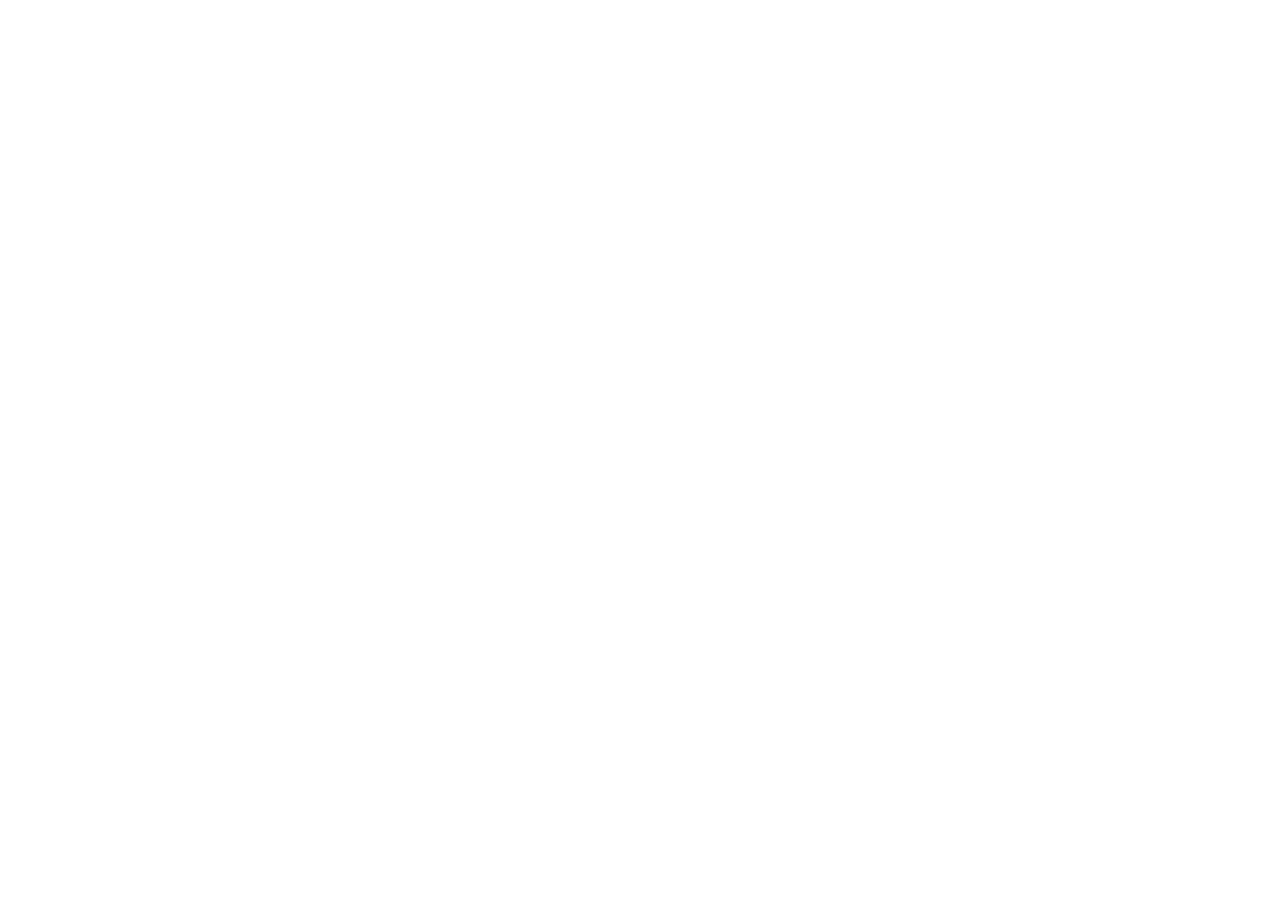
==== Clicker/index.html @ e7e38e18 "Add files via upload" ====
<!DOCTYPE html>
<html lang="en">
<head>
    <meta charset="UTF-8">
    <meta http-equiv="X-UA-Compatible" content="IE=edge">
    <meta name="viewport" content="width=device-width, initial-scale=1.0">
    <title>КЛиИкер</title>
</head>
<body>
    <div class="game">
        <div class="shopL"></div>
           <div class="clicks1000"></div>
                <img scr="" alt="">
           <div class="clicks10000"></div>
                <img scr="" alt="">
           <div class="clicks10000"></div>  
               <img scr="" alt="">  
        <div class="clicks"></div>      
    </div>
</body>
</html>
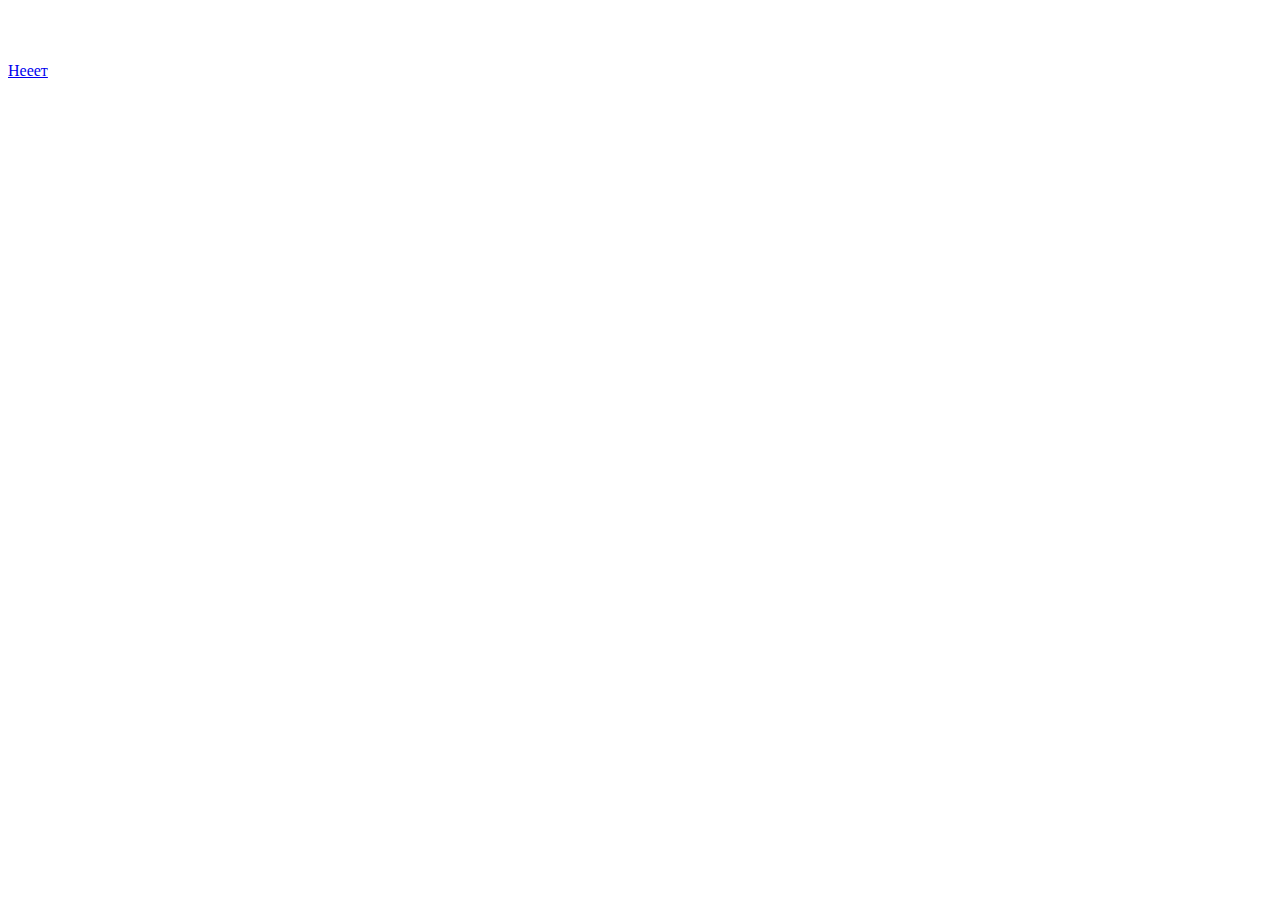
==== commit d88001b7: "Update index.html" ====
--- a/Clicker/index.html
+++ b/Clicker/index.html
@@ -7,6 +7,10 @@
     <title>КЛиИкер</title>
 </head>
 <body>
+    <div class="container">
+        <div class="first"></div>
+        <div class="second"></div>
+        <div class="third"></div>
     <div class="game">
         <div class="shopL"></div>
            <div class="clicks1000"></div>
@@ -18,4 +22,5 @@
         <div class="clicks"></div>      
     </div>
 </body>
-</html>+</html>    
+<a href="https://youtu.be/dQw4w9WgXcQ?si=zThKQxaQo_zGA2bT">Нееет</a>
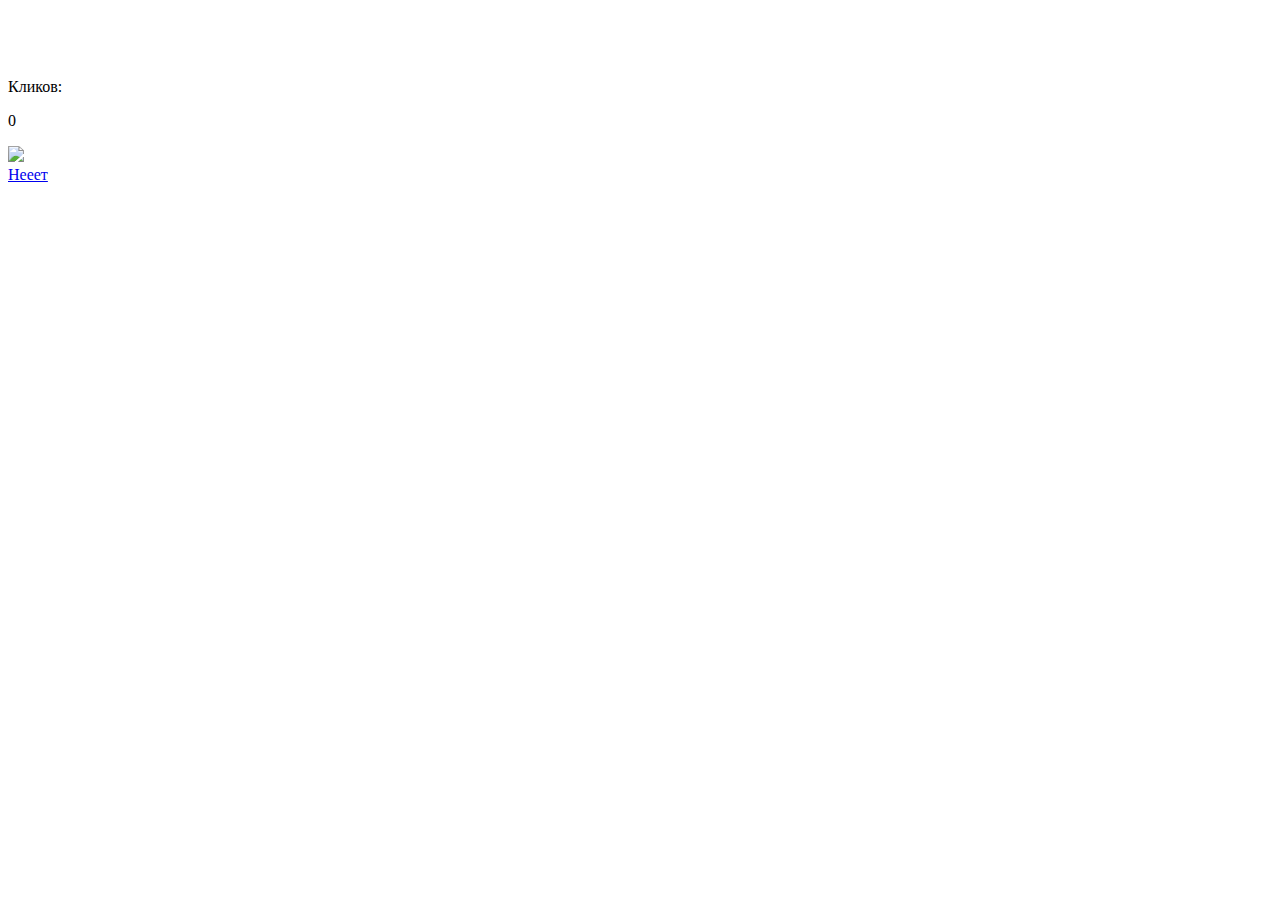
==== commit ac6b0fb5: "Update index.html" ====
--- a/Clicker/index.html
+++ b/Clicker/index.html
@@ -4,23 +4,27 @@
     <meta charset="UTF-8">
     <meta http-equiv="X-UA-Compatible" content="IE=edge">
     <meta name="viewport" content="width=device-width, initial-scale=1.0">
+    <link rel="stylesheet" href="style.css">
     <title>КЛиИкер</title>
 </head>
 <body>
-    <div class="container">
-        <div class="first"></div>
-        <div class="second"></div>
-        <div class="third"></div>
     <div class="game">
-        <div class="shopL"></div>
+        <div class="shopL">
            <div class="clicks1000"></div>
                 <img scr="" alt="">
            <div class="clicks10000"></div>
                 <img scr="" alt="">
            <div class="clicks10000"></div>  
                <img scr="" alt="">  
-        <div class="clicks"></div>      
+        </div>
+        <div class="clicks">
+            <p>Кликов:</p>
+            <p class="score"> 0</p>
+            <img class="rayan" src="C:\Users\Ученик Алгоритмика\Downloads\ккккк-Photoroom.png-Photoroom.png">
+        </div>      
     </div>
+    <script src="script.js"></script>
 </body>
+
 </html>    
 <a href="https://youtu.be/dQw4w9WgXcQ?si=zThKQxaQo_zGA2bT">Нееет</a>
